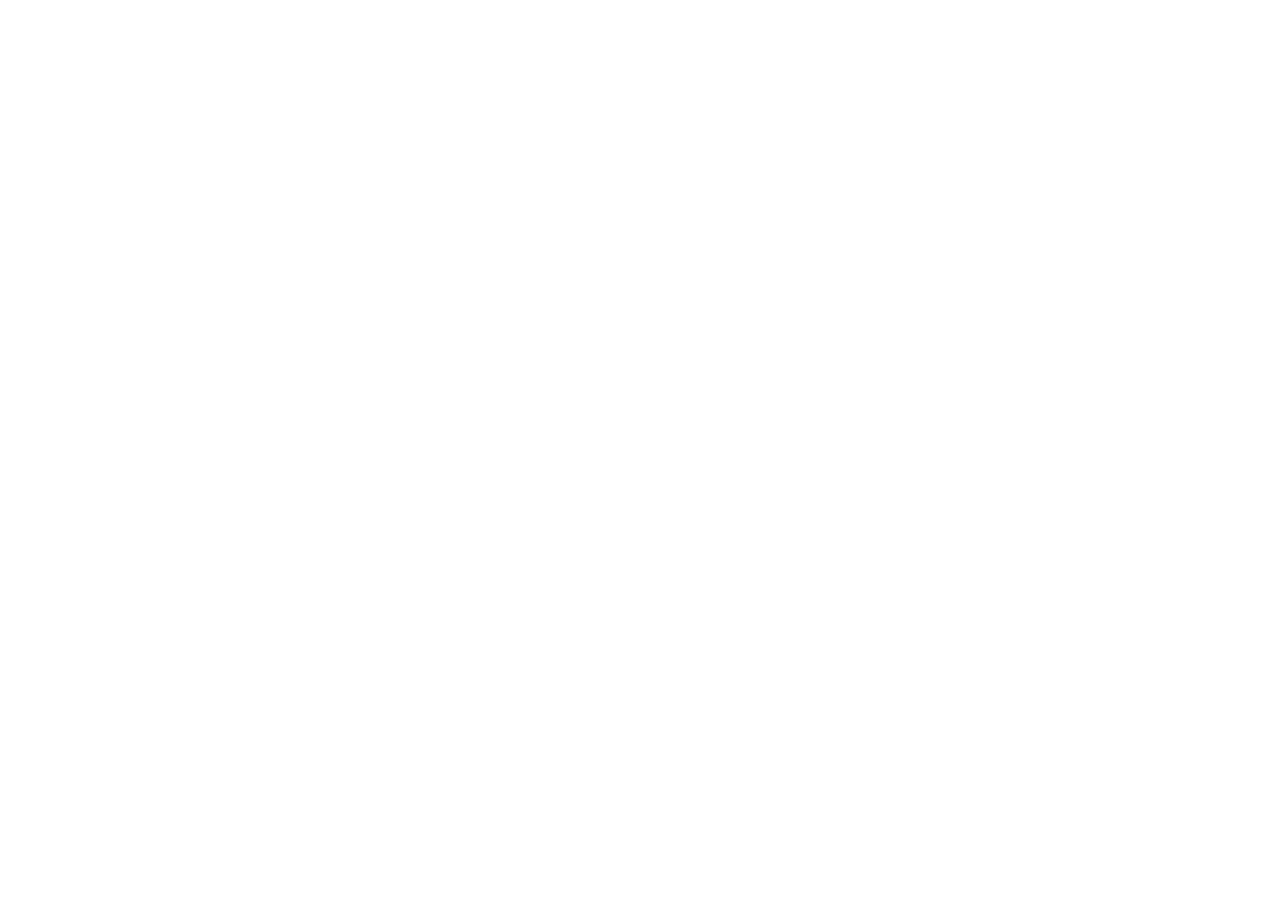
==== lessons/01_intro_bootstrap_navbar/html_starter_code.html @ 735f2c3e "updated 01_lesson.md, created html_starter_code.html, created nav_starter.html in folder 01_intro_bo" ====
<!doctype html>
<html>

<head>
  <meta charset="utf-8">
  <title>html_starter</title>
</head>

<body>
  <!--- Header --->

  <!--- Main Content --->

  <!--- End Main Content --->

  <!--- Footer --->

</body>

</html>
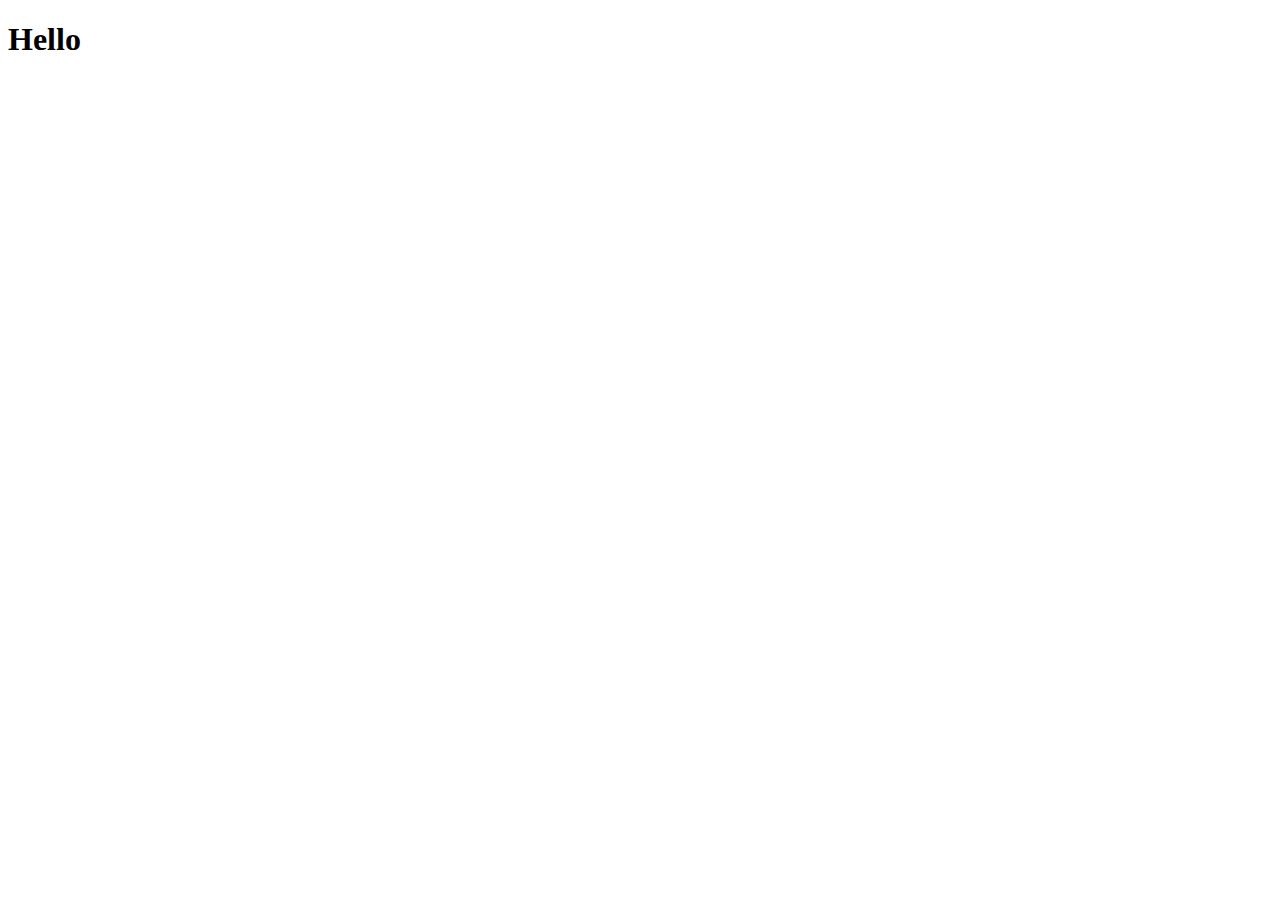
==== commit 249ab256: "updated html_starter_code.html, 02_html_starter_code.html, and answer_key.html in lessons folder" ====
--- a/lessons/01_intro_bootstrap_navbar/html_starter_code.html
+++ b/lessons/01_intro_bootstrap_navbar/html_starter_code.html
@@ -3,11 +3,15 @@
 
 <head>
   <meta charset="utf-8">
-  <title>html_starter</title>
+  <meta http-equiv="X-UA-Compatible" content="IE=edge">
+  <meta name="viewport" content="width=device-width, initial-scale=1.0">
+  <title>HTML Starter</title>
+  <link href="css/bootstrap-4.4.1.css" rel="stylesheet" type="text/css">
 </head>
 
 <body>
   <!--- Header --->
+  <h1>Hello</h1>
 
   <!--- Main Content --->
 
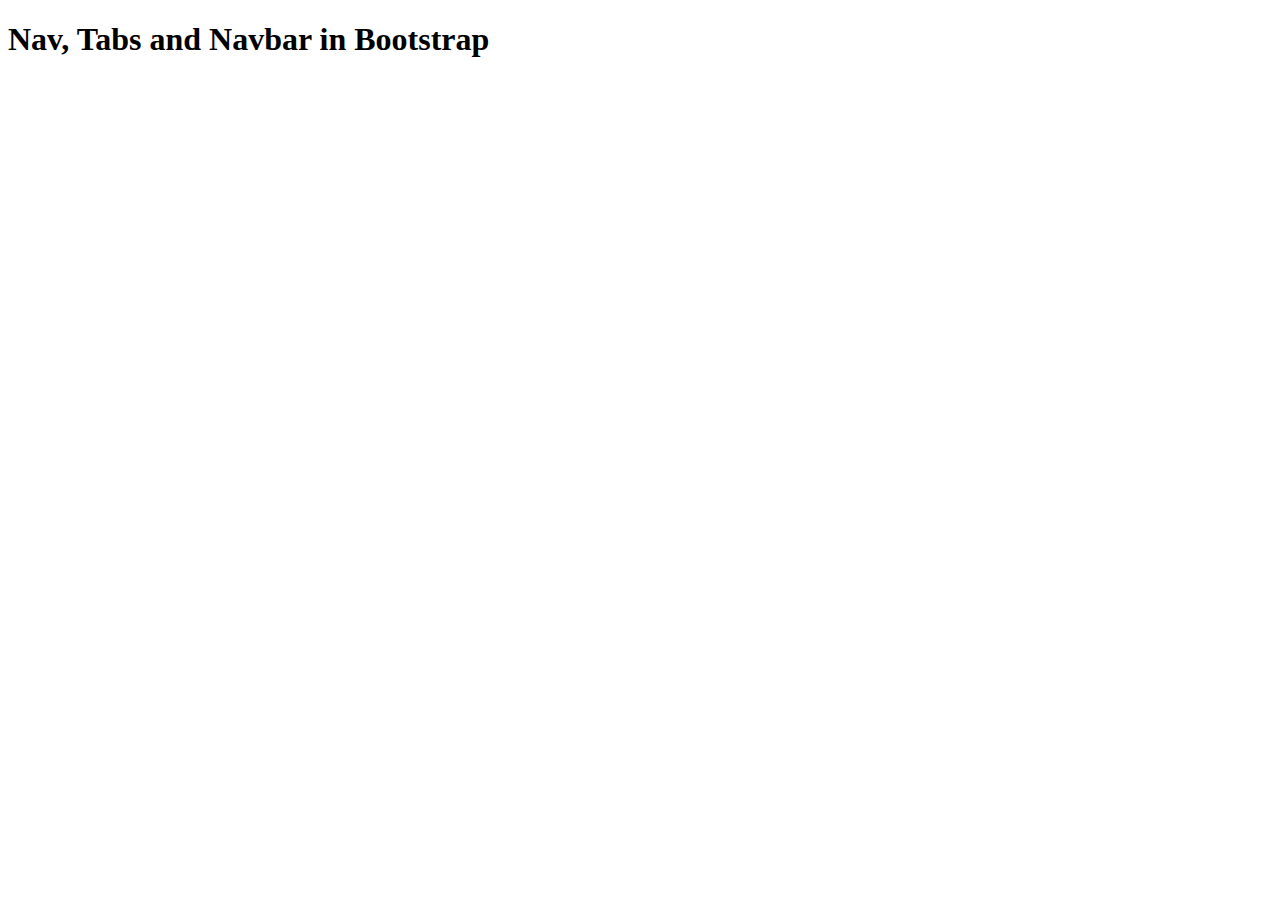
==== commit 8fef9ad8: "modified html_starter_code.html" ====
--- a/lessons/01_intro_bootstrap_navbar/html_starter_code.html
+++ b/lessons/01_intro_bootstrap_navbar/html_starter_code.html
@@ -6,12 +6,13 @@
   <meta http-equiv="X-UA-Compatible" content="IE=edge">
   <meta name="viewport" content="width=device-width, initial-scale=1.0">
   <title>HTML Starter</title>
+  <!---this links to the bootstrap css that controls the columns--->
   <link href="css/bootstrap-4.4.1.css" rel="stylesheet" type="text/css">
 </head>
 
 <body>
   <!--- Header --->
-  <h1>Hello</h1>
+  <h1>Nav, Tabs and Navbar in Bootstrap</h1>
 
   <!--- Main Content --->
 
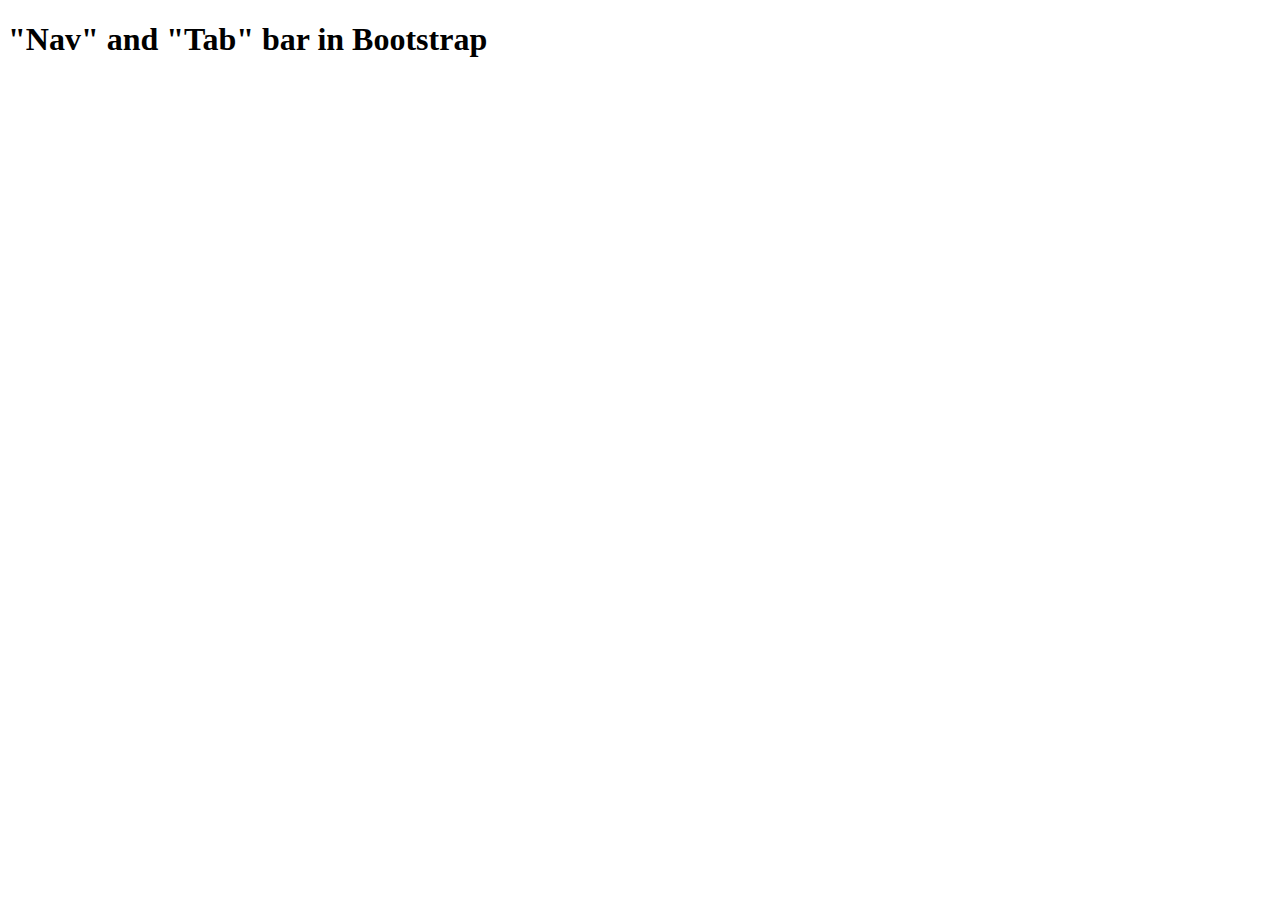
==== commit 4c712564: "updated html_starter_code.html, modified 03_lesson.md" ====
--- a/lessons/01_intro_bootstrap_navbar/html_starter_code.html
+++ b/lessons/01_intro_bootstrap_navbar/html_starter_code.html
@@ -12,7 +12,7 @@
 
 <body>
   <!--- Header --->
-  <h1>Nav, Tabs and Navbar in Bootstrap</h1>
+  <h1>"Nav" and "Tab" bar in Bootstrap</h1>
 
   <!--- Main Content --->
 
